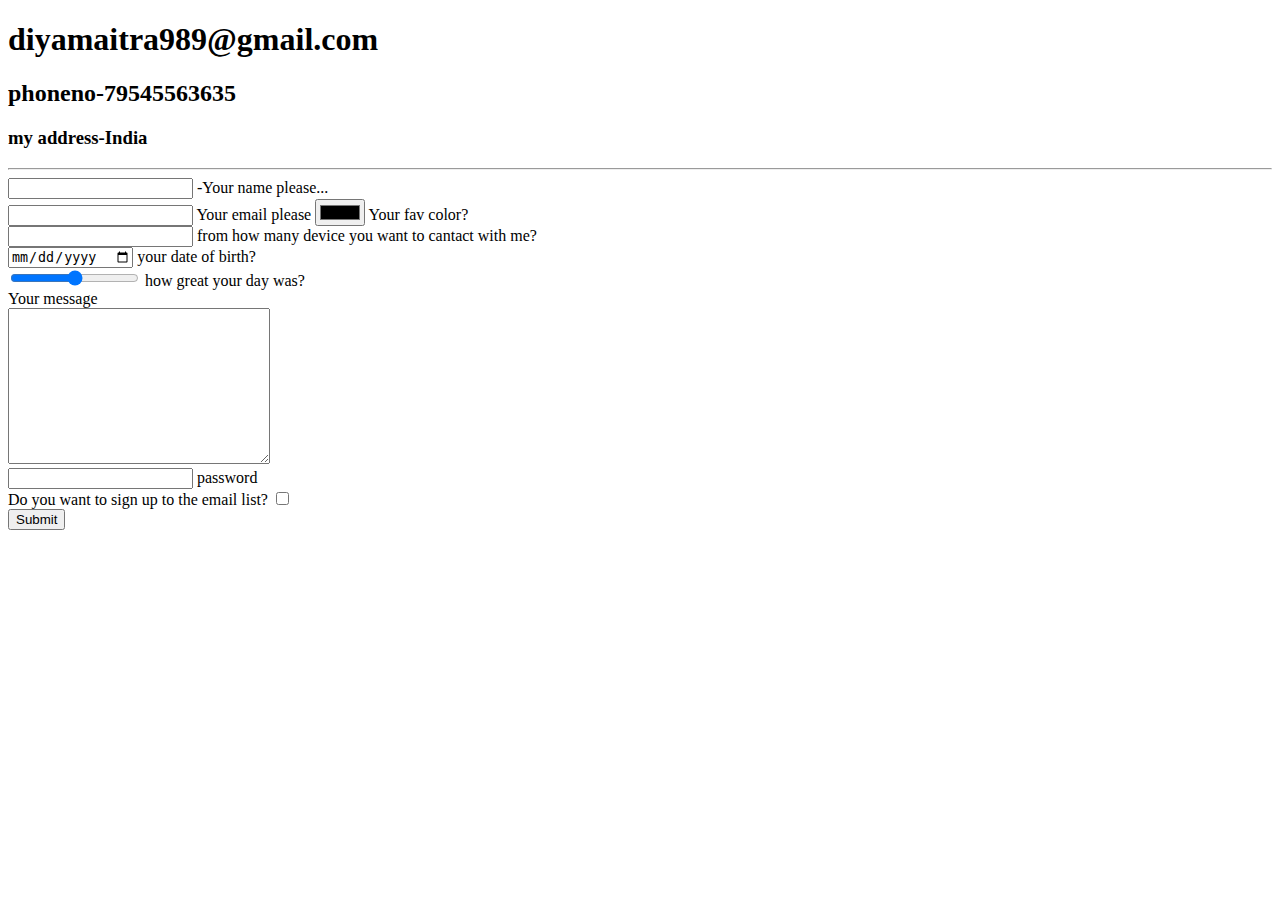
==== Contact-me.html @ ec39f900 "add initial website files" ====
<!DOCTYPE html>
<html lang="en" dir="ltr">

<head>
  <meta charset="utf-8">
  <title>Contact Me</title>
</head>

<body>
  <h1>diyamaitra989@gmail.com</h1>
  <h2>phoneno-79545563635</h2>
  <h3>my address-India</h3>
  <hr>
  <form action="mailto:diyamaitra989@gmail.com" method="post" enctype="text/>plain">
      <input type="text" name="yourName" value="">
    <label>-Your name please...</label><br>
    <input type="email" name="yourEmail" value="">
    <label>Your email please</label>
        <input type="color" name="" value="">
    <label>Your fav color?</label><br>
      <input type="number" name="" value="">
      <label>from how many device you want to cantact with me?</label><br>
        <input type="date" name="" value="">
        <label>your date of birth?</label><br>
          <input type="range" name="" value="">
        <label>how great your day was?</label><br>
          <label>Your message</label><br>
          <textarea name="name" rows="10" cols="30"></textarea><br>
                  <input type="password" name="" value="">
    <label>password</label><br>
    <label>Do you want to sign up to the email list?</label>
    <input type="checkbox" name="" value=""><br>
    <input type="submit" name=""><br>
  </form>
</body>

</html>
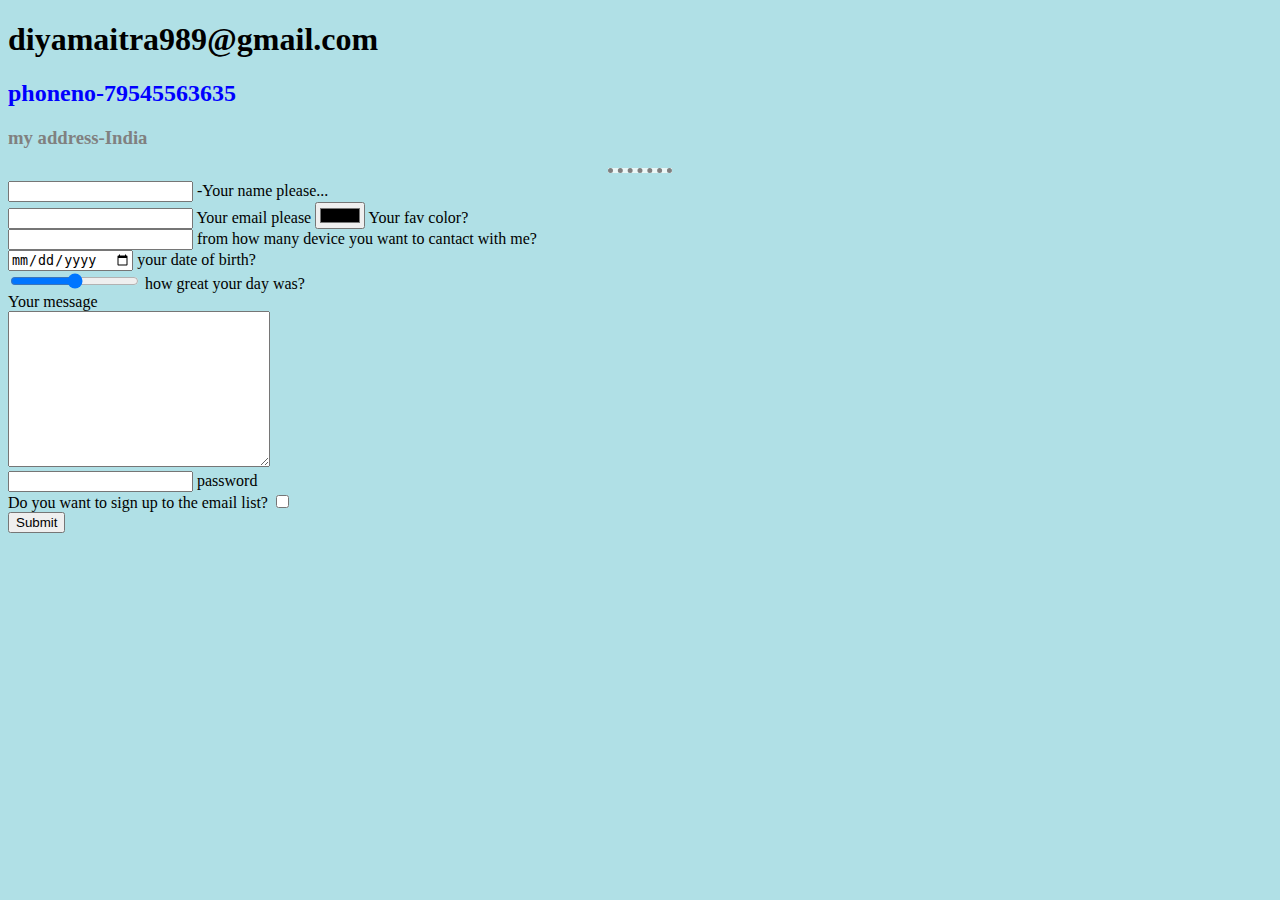
==== commit 6bd53fe4: "Add files via upload" ====
--- a/Contact-me.html
+++ b/Contact-me.html
@@ -4,6 +4,7 @@
 <head>
   <meta charset="utf-8">
   <title>Contact Me</title>
+    <link rel="stylesheet" href="css/styles.css">
 </head>
 
 <body>
@@ -11,7 +12,7 @@
   <h2>phoneno-79545563635</h2>
   <h3>my address-India</h3>
   <hr>
-  <form action="mailto:diyamaitra989@gmail.com" method="post" enctype="text/>plain">
+  <form action="mailto:diyamaitra989@gmail.com" method="post" enctype="text/plain">
       <input type="text" name="yourName" value="">
     <label>-Your name please...</label><br>
     <input type="email" name="yourEmail" value="">
--- a/css/styles.css
+++ b/css/styles.css
@@ -0,0 +1,28 @@
+body {
+  background-color: powderblue;
+}
+
+hr {
+  background-color: #EAF6f6;
+  border-style: none;
+  border-top-style: dotted;
+  border-color: grey;
+  border-width: 5px;
+  width: 5%;
+}
+
+h1 {
+  text-color: black;
+}
+
+h2 {
+  color: blue;
+}
+
+h3 {
+  color: grey;
+}
+
+h4 {
+  color: #66BFBF;
+}
